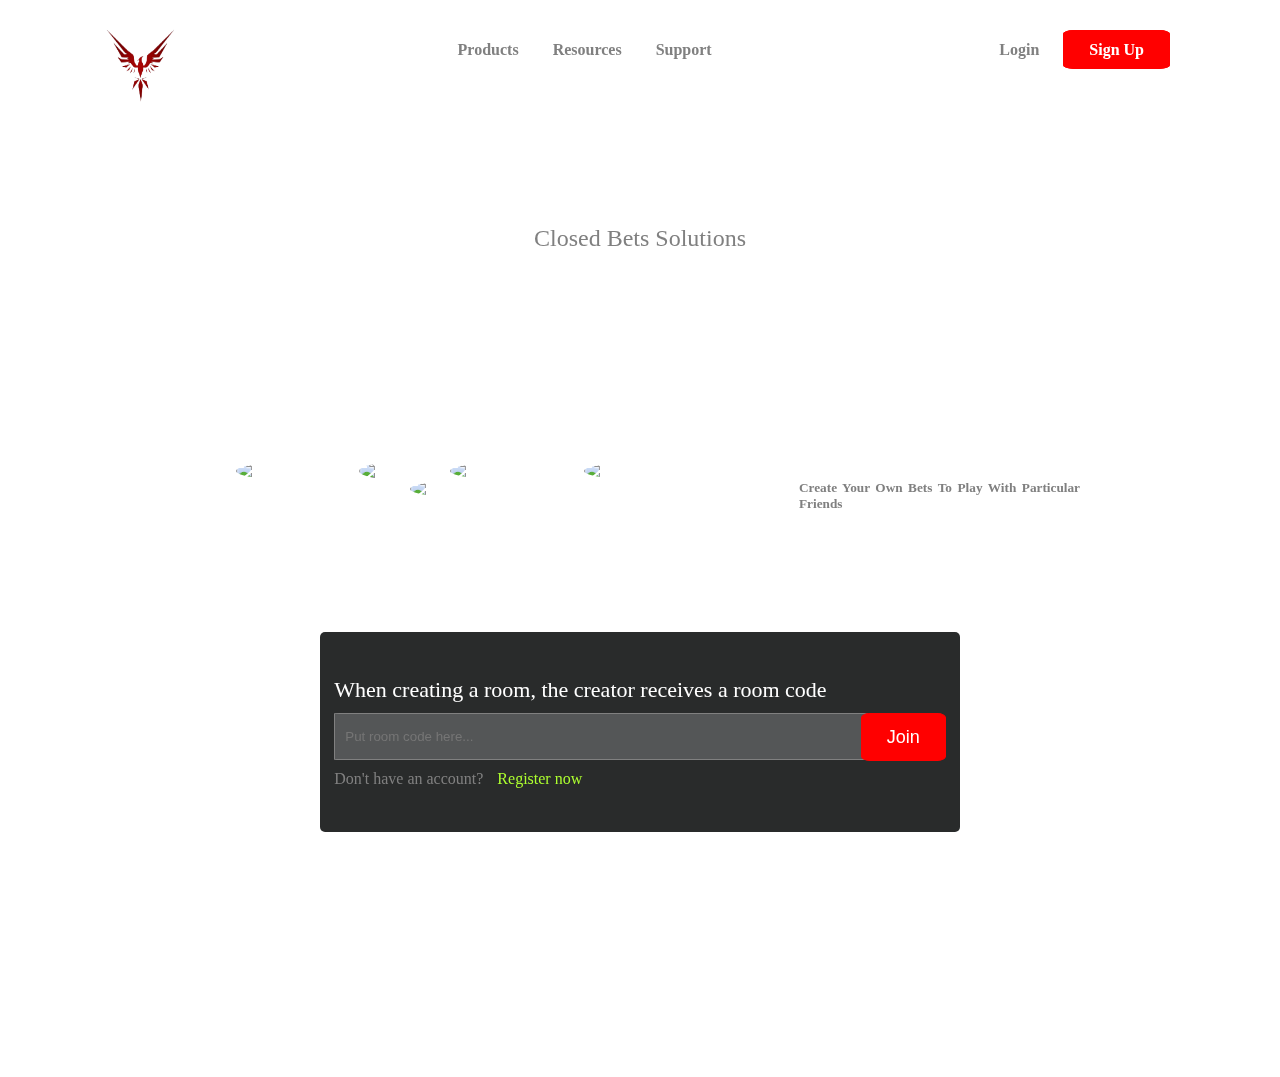
==== src/html/index.html @ 2f808e0f "first" ====
<!DOCTYPE html>
<html lang="en">
<head>
    <meta charset="UTF-8">
    <meta name="viewport" content="width=device-width, initial-scale=1.0">
    <link rel="stylesheet" href="/src/css/style.css"> 
    <link rel="stylesheet" href="/src/css/main_structure.css">   
    <title>Friendly Bet</title>
</head>
    <body>
        <div class="background-container">
            <div class="background-image"></div>
        </div>
        <div class="content">
            <nav>
                <div class="logo">
                    <img src="/src/img/logo.png" alt="Logotipo">
                </div>
                <div class="resources">
                    <ul>
                        <li>Products</li>
                        <li>Resources</li>
                        <li>Support</li>                        
                    </ul>
                </div>
                <div class="login">
                    <a href=""> Login </a>
                    <a style="color: white;" class="emp-btn" href=""> Sign Up </a>
                </div>
            </nav>

            <div class="main-content">
                <h3> Closed Bets Solutions </h3>
                <h1> Create Bets, Invite Friends, Join Rooms To Enjoy  </h1>
                <div class="options">
                    <ul>                            
                        <li>
                            <img class='icon' src="https://p2.trrsf.com/image/fget/cf/1200/1200/middle/images.terra.com/2023/02/18/919177108-brasileirao-a.jpg" alt="Brasileirao Icon">
                        </li>
    
                        <li>
                            <img class='icon' src="https://cdn-icons-png.flaticon.com/512/5525/5525062.png" alt="Bingo Icon">
                        </li>

                        <li>
                            <img class='icon' src="https://s3.static.brasilescola.uol.com.br/be/2022/03/taca-da-libertadores.jpg" alt="Libertadores Icon">
                        </li>
                        
                        <li>
                            <img class='icon' src="https://a4.espncdn.com/combiner/i?img=%2Fi%2Fespn%2Fmisc_logos%2F500%2Fnba.png" alt="Libertadores Icon">
                        </li>

                        <li>
                            <img class='icon' src="https://yt3.googleusercontent.com/BHfbCbg4x6VgO5sEDv0E5odG2ML9NOYxuDN8r91FhI1j0HFu2ulIus3j2D4M-7fdQvwBrgXX=s900-c-k-c0x00ffffff-no-rj" alt="Libertadores Icon">
                        </li>
                        
                    </ul>

                    <div class="options-description">
                        <h4> Personalized Bets </h4>
                        <h5> Create Your Own Bets To Play With Particular Friends </h5>
                    </div>
                </div>

                <div class="card">
                    <div class="search-box">                    
                        <p> When creating a room, the creator receives a room code </p>                        
                        <input type="text" placeholder="Put room code here...">        
                        
                        <p style="text-align: left; color: grey; font-size: 16px;"> Don't have an account? <a href="" style="color: greenyellow; text-decoration: none; margin-left: 10px;">  Register now </a> </p>
                    </div>

                    <button class="emp-btn">Join</button>
                </div>
            </div>
        </div>        
               
    </body> 

</html>
---- src/css/style.css ----
nav {
    color: grey;
    font-weight: bold;
    display: flex;
    justify-content: space-between;     
    z-index: 1; /* Para garantir que o conteúdo do menu de navegação fique acima do fundo */
    line-height: 50px;
}



nav .resources ul {
    list-style-type: none;
}

nav .resources li {
    display: inline;    
    margin: 15px;
}

nav .login a {
    color: grey;
    text-decoration: none;
    margin: 10px;
}

.emp-btn {
    color: white;
    padding: 10px 25px;
    border-radius: 10%;
    background-color: red;
    border: 1px solid red;
}

.main-content {
    color: white;
    display: flex;
    flex-direction: column;
    justify-content: center;
    text-align: center;
    padding: 100px;    
}

.main-content ul li {
    display: inline;
}

.main-content .icon {
    height: 60px;
    width: 60px;
    border-radius: 50%;    
}

.options {
    display: flex;
    justify-content: center;
}

.options-description {
    text-align: justify;
    display: flex;
    flex-direction: column;
    justify-content: space-evenly;
    margin-left: 50px;
}

h1, h4 {
    color: white;
}

h3, h5 {
    color: grey;
}

h3 {
    margin: 0px;
    font-size: 24px;
    font-weight: normal;
}

h1 {
    margin-top: 25px;
    margin-bottom: 75px;
    font-size: 48px;
}

.card {
    background-color: #292b2b;    
    /* mudar margin quando diminuir a tela */
    margin: 120px; 
    height: 200px;
    display: flex;
    flex-direction: row;
    justify-content: space-evenly;
    align-items: center;
    border-radius: 5px;
}

.search-box {
    width: 80%;
}

.search-box p {
    font-size: 22px;
    text-align: justify;
    margin: 10px 0px;
}

input[type="text"] {
    width: 100%;
    color: white;
    height: 25px;
    background-color: #545657;
    border: 1px solid grey;
    padding: 10px;
    border-radius: 1%;
    margin-right: 25px;
}

.card button {
    font-size: 18px;
    margin-top: 10px;
    height: 48px;
    cursor: pointer;
}
---- src/css/main_structure.css ----
* {
    margin: 0;
    padding: 0;
    /* border: 1px solid blue; */
}

body {
    font-family: "Times New Roman", Times, serif;
}

.background-container {
    position: fixed;
    top: 0;
    left: 0;
    width: 100%;
    height: 100%;
    overflow: hidden;
}

.background-image {
    width: 100%;
    height: 100%;
    background-image: url('https://img.glyphs.co/img?q=85&w=900&src=aHR0cHM6Ly9zMy5tZWRpYWxvb3QuY29tL2Jsb2ctaW1hZ2VzL0NCQk0tSW1hZ2UtMjUuanBnP210aW1lPTIwMTkwMjI1MjMyNDIy');
    background-size: cover;
    background-position: center;
    filter: brightness(0.35);
    background-blend-mode: overlay;
}

.content {
    padding: 25px 100px;
    position: relative;
}


.logo img {
    height: 80px;
    width: 80px;
}
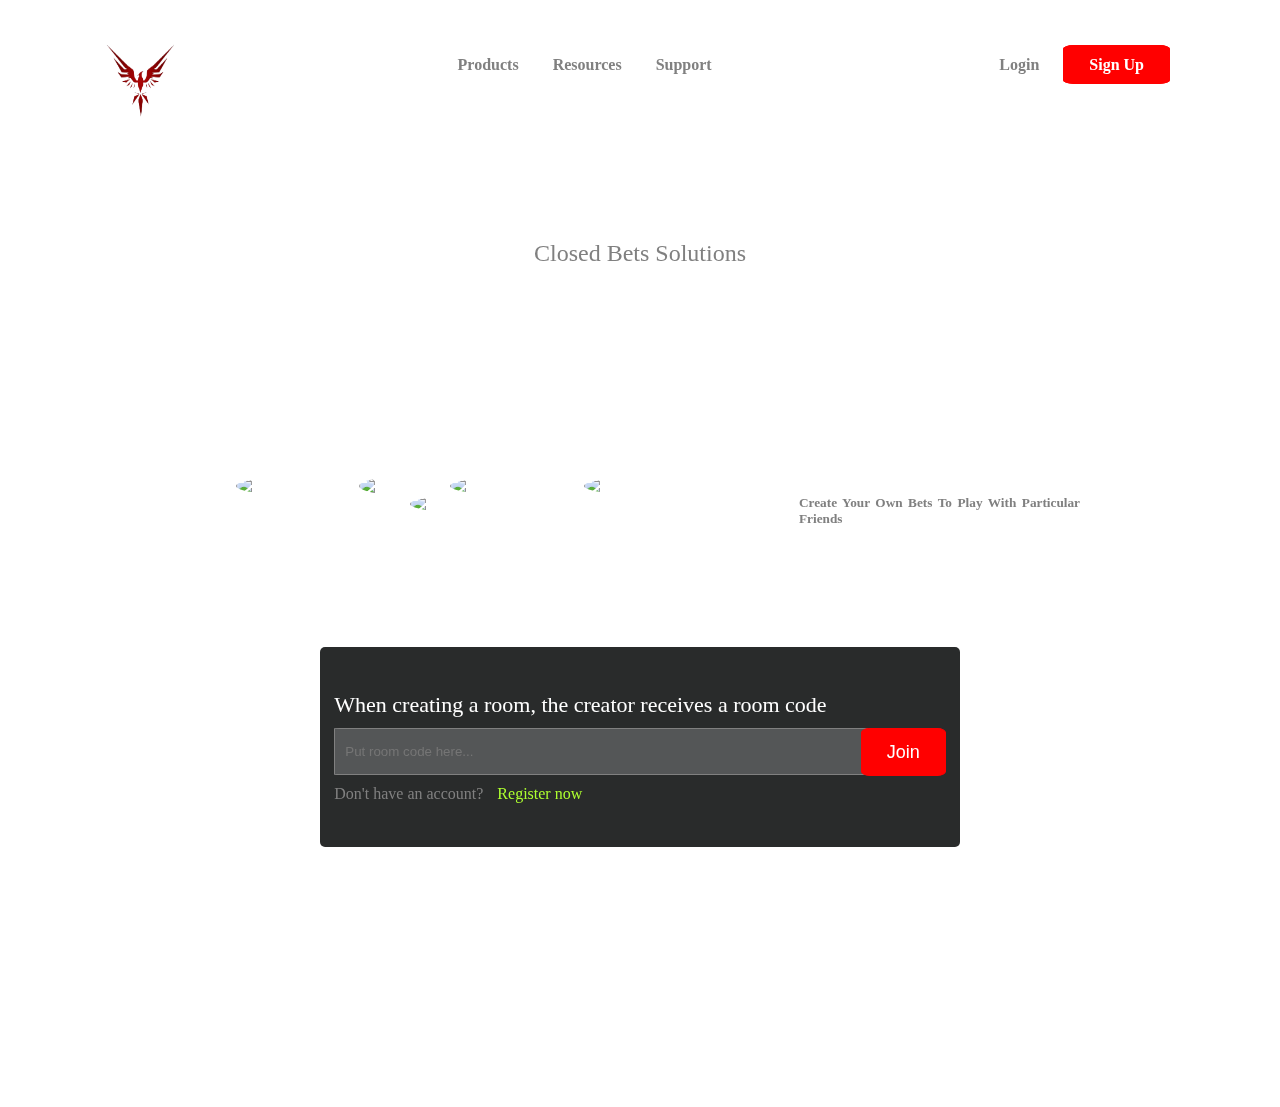
==== commit a984a488: "sign up screen" ====
--- a/src/html/index.html
+++ b/src/html/index.html
@@ -25,7 +25,7 @@
                 </div>
                 <div class="login">
                     <a href=""> Login </a>
-                    <a style="color: white;" class="emp-btn" href=""> Sign Up </a>
+                    <a style="color: white;" class="emp-btn" href="signin.html"> Sign Up </a>
                 </div>
             </nav>
 
--- a/src/css/main_structure.css
+++ b/src/css/main_structure.css
@@ -5,7 +5,7 @@
 }
 
 body {
-    font-family: "Times New Roman", Times, serif;
+        font-family: "Times New Roman", Times, serif;
 }
 
 .background-container {
@@ -28,7 +28,7 @@
 }
 
 .content {
-    padding: 25px 100px;
+    padding: 40px 100px;
     position: relative;
 }
 
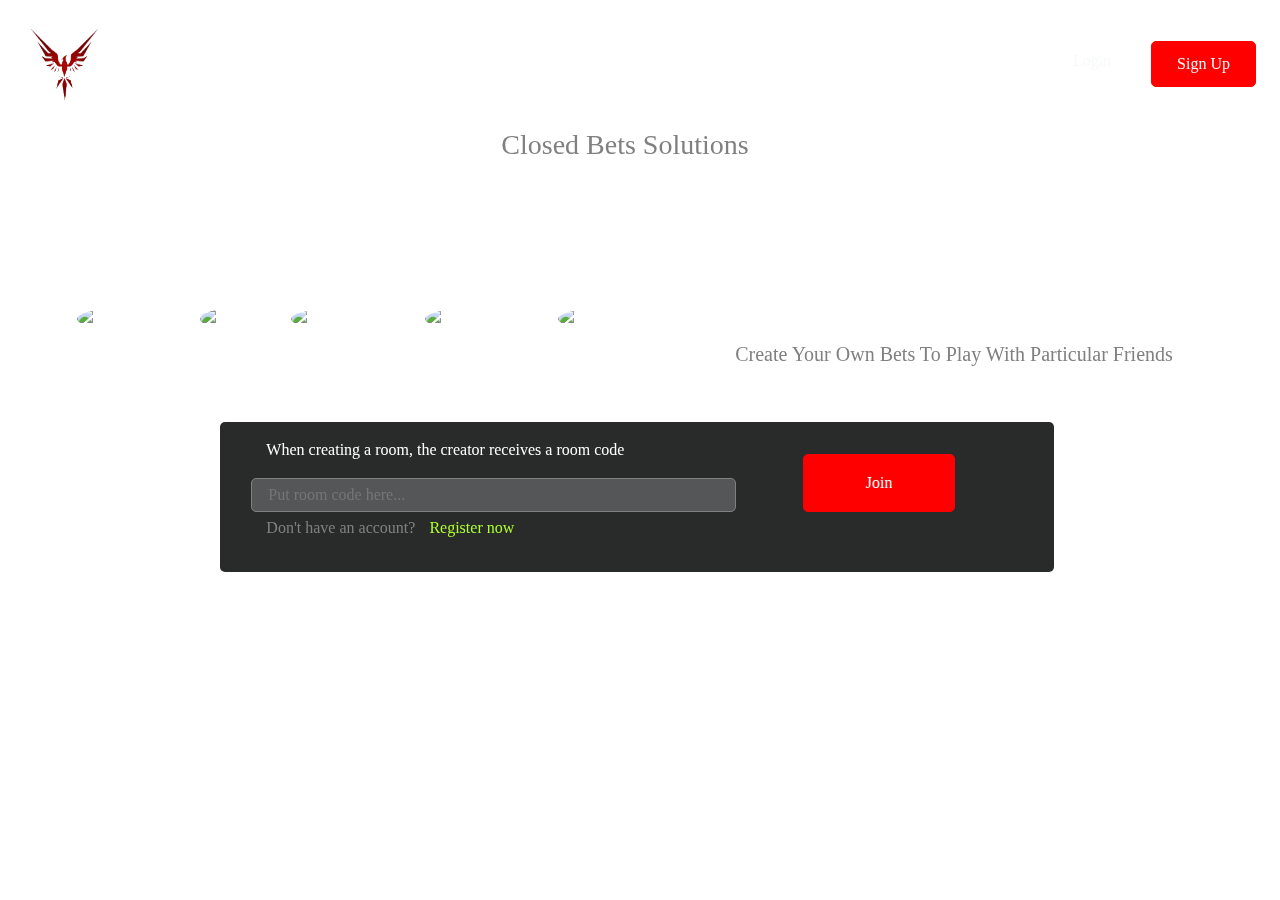
==== commit f421bfd0: "now its responsive" ====
--- a/src/html/index.html
+++ b/src/html/index.html
@@ -1,80 +1,115 @@
 <!DOCTYPE html>
 <html lang="en">
+
 <head>
     <meta charset="UTF-8">
     <meta name="viewport" content="width=device-width, initial-scale=1.0">
-    <link rel="stylesheet" href="/src/css/style.css"> 
-    <link rel="stylesheet" href="/src/css/main_structure.css">   
+    <link rel="stylesheet" href="https://cdn.jsdelivr.net/npm/bootstrap@4.6.2/dist/css/bootstrap.min.css">
+    <script src="https://code.jquery.com/jquery-3.6.0.min.js"></script>
+    <script src="https://cdn.jsdelivr.net/npm/bootstrap@4.6.2/dist/js/bootstrap.min.js"></script>
+    <link rel="stylesheet" href="../css/style.css">
+    <link rel="stylesheet" href="../css/main_structure.css">
     <title>Friendly Bet</title>
 </head>
-    <body>
-        <div class="background-container">
-            <div class="background-image"></div>
+
+<body>
+    <div class="background-container">
+        <div class="background-image"></div>
+    </div>
+
+    <nav class="navbar navbar-expand-sm navbar-dark bg-transparent p-4">
+        <div class="logo">
+            <img src="../img/logo.png" alt="Logotipo">
         </div>
-        <div class="content">
-            <nav>
-                <div class="logo">
-                    <img src="/src/img/logo.png" alt="Logotipo">
+
+        <button class="navbar-toggler" type="button" data-toggle="collapse" data-target="#navbarNav"
+            aria-controls="navbarNav" aria-expanded="false" aria-label="Toggle navigation">
+            <span class="navbar-toggler-icon"></span>
+        </button>
+
+        <div class="collapse navbar-collapse" id="navbarNav">
+            <ul class="navbar-nav ml-auto">
+                <li class="nav-item">
+                    <a class="nav-link" href="#">Products</a>
+                </li>
+                <li class="nav-item">
+                    <a class="nav-link" href="#">Resources</a>
+                </li>
+                <li class="nav-item">
+                    <a class="nav-link" href="#">Support</a>
+                </li>
+            </ul>
+            <div class="login ml-auto d-flex">
+                <a href="../html/signin.html" class="nav-link text-light mr-4">Login</a>
+                <a href="../html/signup.html" class="nav-link emp-btn text-light">Sign Up</a>
+            </div>
+        </div>
+    </nav>
+
+    <div class="content">
+        <div class="main-content container row justify-content-center col-12 align-items-center">
+            <div>
+                <h3 class="col-12"> Closed Bets Solutions </h3>
+                <h1 class="my-5 col-12 text-md-lg"> Create Bets, Invite Friends, Join Rooms To Enjoy </h1>
+            </div>
+
+            <div class="options d-flex justify-content-center col-12 mb-5">
+                <ul>
+                    <li>
+                        <img class='icon'
+                            src="https://p2.trrsf.com/image/fget/cf/1200/1200/middle/images.terra.com/2023/02/18/919177108-brasileirao-a.jpg"
+                            alt="Brasileirao Icon">
+                    </li>
+
+                    <li>
+                        <img class='icon' src="https://cdn-icons-png.flaticon.com/512/5525/5525062.png"
+                            alt="Bingo Icon">
+                    </li>
+
+                    <li>
+                        <img class='icon'
+                            src="https://s3.static.brasilescola.uol.com.br/be/2022/03/taca-da-libertadores.jpg"
+                            alt="Libertadores Icon">
+                    </li>
+
+                    <li>
+                        <img class='icon'
+                            src="https://a4.espncdn.com/combiner/i?img=%2Fi%2Fespn%2Fmisc_logos%2F500%2Fnba.png"
+                            alt="Libertadores Icon">
+                    </li>
+
+                    <li>
+                        <img class='icon'
+                            src="https://yt3.googleusercontent.com/BHfbCbg4x6VgO5sEDv0E5odG2ML9NOYxuDN8r91FhI1j0HFu2ulIus3j2D4M-7fdQvwBrgXX=s900-c-k-c0x00ffffff-no-rj"
+                            alt="Libertadores Icon">
+                    </li>
+
+                </ul>
+                <div class="options-description d-flex flex-column text-justify justify-content-evenly ml-5">
+                    <h4> Personalized Bets </h4>
+                    <h5> Create Your Own Bets To Play With Particular Friends </h5>
                 </div>
-                <div class="resources">
-                    <ul>
-                        <li>Products</li>
-                        <li>Resources</li>
-                        <li>Support</li>                        
-                    </ul>
-                </div>
-                <div class="login">
-                    <a href=""> Login </a>
-                    <a style="color: white;" class="emp-btn" href="signin.html"> Sign Up </a>
-                </div>
-            </nav>
+            </div>
 
-            <div class="main-content">
-                <h3> Closed Bets Solutions </h3>
-                <h1> Create Bets, Invite Friends, Join Rooms To Enjoy  </h1>
-                <div class="options">
-                    <ul>                            
-                        <li>
-                            <img class='icon' src="https://p2.trrsf.com/image/fget/cf/1200/1200/middle/images.terra.com/2023/02/18/919177108-brasileirao-a.jpg" alt="Brasileirao Icon">
-                        </li>
-    
-                        <li>
-                            <img class='icon' src="https://cdn-icons-png.flaticon.com/512/5525/5525062.png" alt="Bingo Icon">
-                        </li>
-
-                        <li>
-                            <img class='icon' src="https://s3.static.brasilescola.uol.com.br/be/2022/03/taca-da-libertadores.jpg" alt="Libertadores Icon">
-                        </li>
-                        
-                        <li>
-                            <img class='icon' src="https://a4.espncdn.com/combiner/i?img=%2Fi%2Fespn%2Fmisc_logos%2F500%2Fnba.png" alt="Libertadores Icon">
-                        </li>
-
-                        <li>
-                            <img class='icon' src="https://yt3.googleusercontent.com/BHfbCbg4x6VgO5sEDv0E5odG2ML9NOYxuDN8r91FhI1j0HFu2ulIus3j2D4M-7fdQvwBrgXX=s900-c-k-c0x00ffffff-no-rj" alt="Libertadores Icon">
-                        </li>
-                        
-                    </ul>
-
-                    <div class="options-description">
-                        <h4> Personalized Bets </h4>
-                        <h5> Create Your Own Bets To Play With Particular Friends </h5>
+            <div class="find-room-card ml-4  p-3 col-lg-8 col-md-8 col-sm-10 col-12">
+                <div class="row col-12 d-flex justify-content-center">
+                    <div class="search-box col-lg-8 col-md-12 col-sm-12 col-12">
+                        <p class="col-12"> When creating a room, the creator receives a room code </p>
+                        <input class="p-3 mb-1 col-12" type="text" placeholder="Put room code here...">
+                        <p class="col-12" style="text-align: left; color: grey; font-size: 16px;"> Don't have an
+                            account? <a href="../html/signin.html"
+                                style="color: greenyellow; text-decoration: none; margin-left: 10px;"> Register now </a>
+                        </p>
+                    </div>
+                    <div class="col-lg-4 col-md-12 col-sm-12 col-12">
+                        <button class="emp-btn mt-3 py-3 col-lg-8 text-center">Join</button>
                     </div>
                 </div>
+            </div>
 
-                <div class="card">
-                    <div class="search-box">                    
-                        <p> When creating a room, the creator receives a room code </p>                        
-                        <input type="text" placeholder="Put room code here...">        
-                        
-                        <p style="text-align: left; color: grey; font-size: 16px;"> Don't have an account? <a href="" style="color: greenyellow; text-decoration: none; margin-left: 10px;">  Register now </a> </p>
-                    </div>
+        </div>
+    </div>
 
-                    <button class="emp-btn">Join</button>
-                </div>
-            </div>
-        </div>        
-               
-    </body> 
+</body>
 
 </html>--- a/src/css/style.css
+++ b/src/css/style.css
@@ -1,15 +1,15 @@
-nav {
+/* nav {
     color: grey;
     font-weight: bold;
     display: flex;
     justify-content: space-between;     
-    z-index: 1; /* Para garantir que o conteúdo do menu de navegação fique acima do fundo */
+    z-index: 1;
     line-height: 50px;
-}
+} */
 
 
 
-nav .resources ul {
+/* nav .resources ul {
     list-style-type: none;
 }
 
@@ -22,12 +22,20 @@
     color: grey;
     text-decoration: none;
     margin: 10px;
+} */
+
+/* * {
+    border: 1px solid red;
+} */
+
+body {
+    font-family: 'Times New Roman', Times, serif !important;
 }
 
 .emp-btn {
     color: white;
     padding: 10px 25px;
-    border-radius: 10%;
+    border-radius: 5px;
     background-color: red;
     border: 1px solid red;
 }
@@ -35,10 +43,10 @@
 .main-content {
     color: white;
     display: flex;
-    flex-direction: column;
-    justify-content: center;
+    /* flex-direction: column;
+    justify-content: center; */
     text-align: center;
-    padding: 100px;    
+    /* padding: 100px;     */
 }
 
 .main-content ul li {
@@ -51,59 +59,61 @@
     border-radius: 50%;    
 }
 
-.options {
+/* .options {
     display: flex;
     justify-content: center;
-}
+} */
 
-.options-description {
+/* .options-description {
     text-align: justify;
     display: flex;
     flex-direction: column;
     justify-content: space-evenly;
     margin-left: 50px;
-}
+} */
 
 h1, h4 {
     color: white;
 }
 
 h3, h5 {
-    color: grey;
+    color: grey;    
+}
+
+h4, h5 {
+    /* font-size: small; */
 }
 
 h3 {
-    margin: 0px;
-    font-size: 24px;
+    /* font-size: normal; */
     font-weight: normal;
 }
 
 h1 {
-    margin-top: 25px;
-    margin-bottom: 75px;
-    font-size: 48px;
+    /* font-size: 40px; */
 }
 
-.card {
+.find-room-card {
     background-color: #292b2b;    
     /* mudar margin quando diminuir a tela */
-    margin: 120px; 
-    height: 200px;
-    display: flex;
+    /* margin: 120px;  */
+    /* width: 100%;
+    height: 100%; */
+    /* display: flex;
     flex-direction: row;
-    justify-content: space-evenly;
-    align-items: center;
+    justify-content: space-evenly; */
+    /* align-items: center; */
     border-radius: 5px;
 }
 
 .search-box {
-    width: 80%;
+    /* width: 80%; */
 }
 
 .search-box p {
-    font-size: 22px;
+    /* font-size: large; */
     text-align: justify;
-    margin: 10px 0px;
+    /* margin: 10px 0px; */
 }
 
 input[type="text"] {
@@ -112,8 +122,8 @@
     height: 25px;
     background-color: #545657;
     border: 1px solid grey;
-    padding: 10px;
-    border-radius: 1%;
+    /* padding: 10px; */
+    border-radius: 5px;
     margin-right: 25px;
 }
 
@@ -122,4 +132,9 @@
     margin-top: 10px;
     height: 48px;
     cursor: pointer;
-}+}
+
+p.m-3 a.custom-color {
+    color: greenyellow !important;
+  }
+  --- a/src/css/main_structure.css
+++ b/src/css/main_structure.css
@@ -5,7 +5,7 @@
 }
 
 body {
-        font-family: "Times New Roman", Times, serif;
+    font-family: "Times New Roman", Times, serif;
 }
 
 .background-container {
@@ -28,7 +28,7 @@
 }
 
 .content {
-    padding: 40px 100px;
+    /* padding: 40px 100px; */
     position: relative;
 }
 
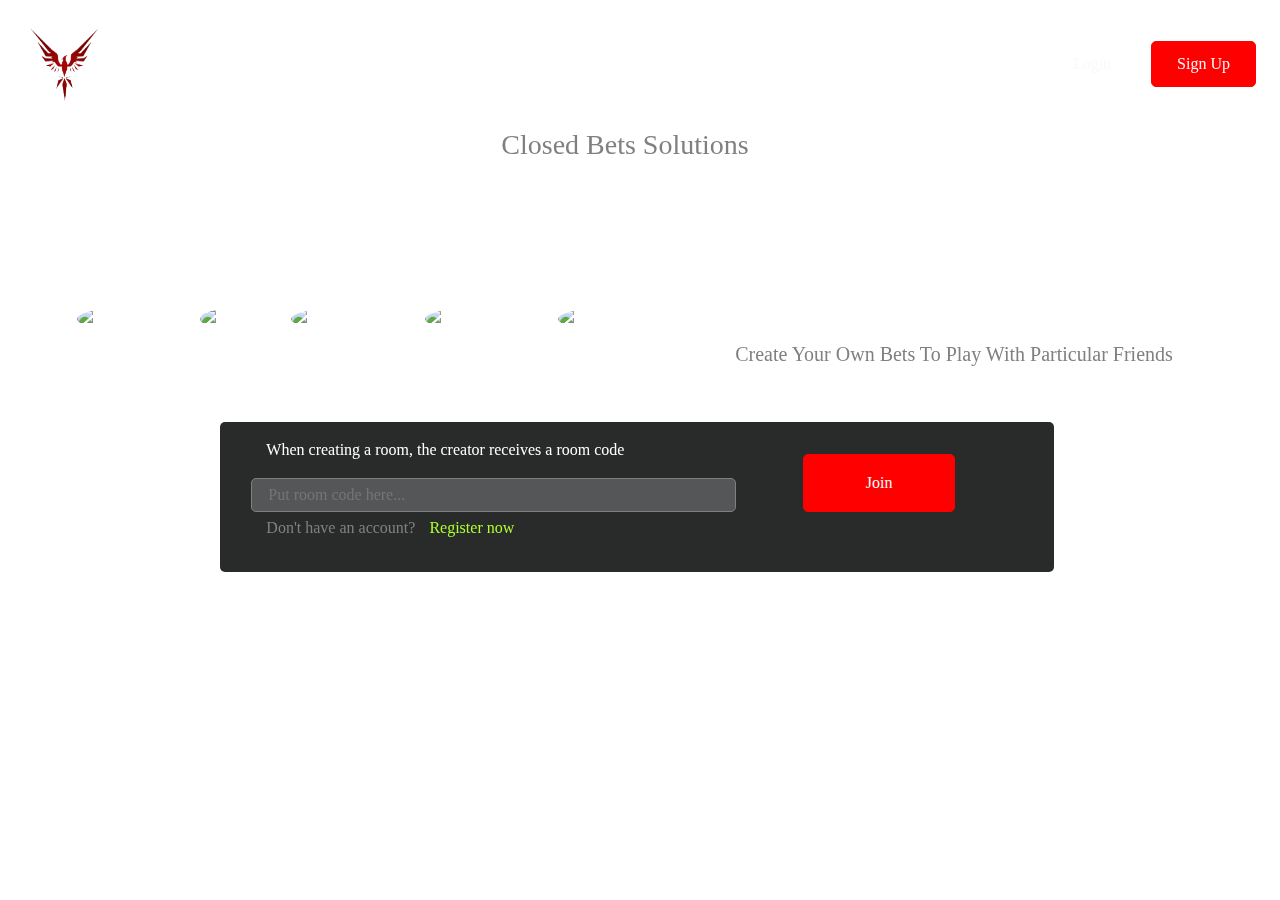
==== commit 2a9de20c: "sign in / sign up agora armazenando no firebase" ====
--- a/src/html/index.html
+++ b/src/html/index.html
@@ -39,7 +39,7 @@
                     <a class="nav-link" href="#">Support</a>
                 </li>
             </ul>
-            <div class="login ml-auto d-flex">
+            <div id="login" class="login ml-auto d-flex align-items-center">
                 <a href="../html/signin.html" class="nav-link text-light mr-4">Login</a>
                 <a href="../html/signup.html" class="nav-link emp-btn text-light">Sign Up</a>
             </div>
@@ -109,7 +109,8 @@
 
         </div>
     </div>
-
+    <script src="../js/users.js"></script>
+    <script src="../js/utils.js"></script> 
 </body>
 
 </html>